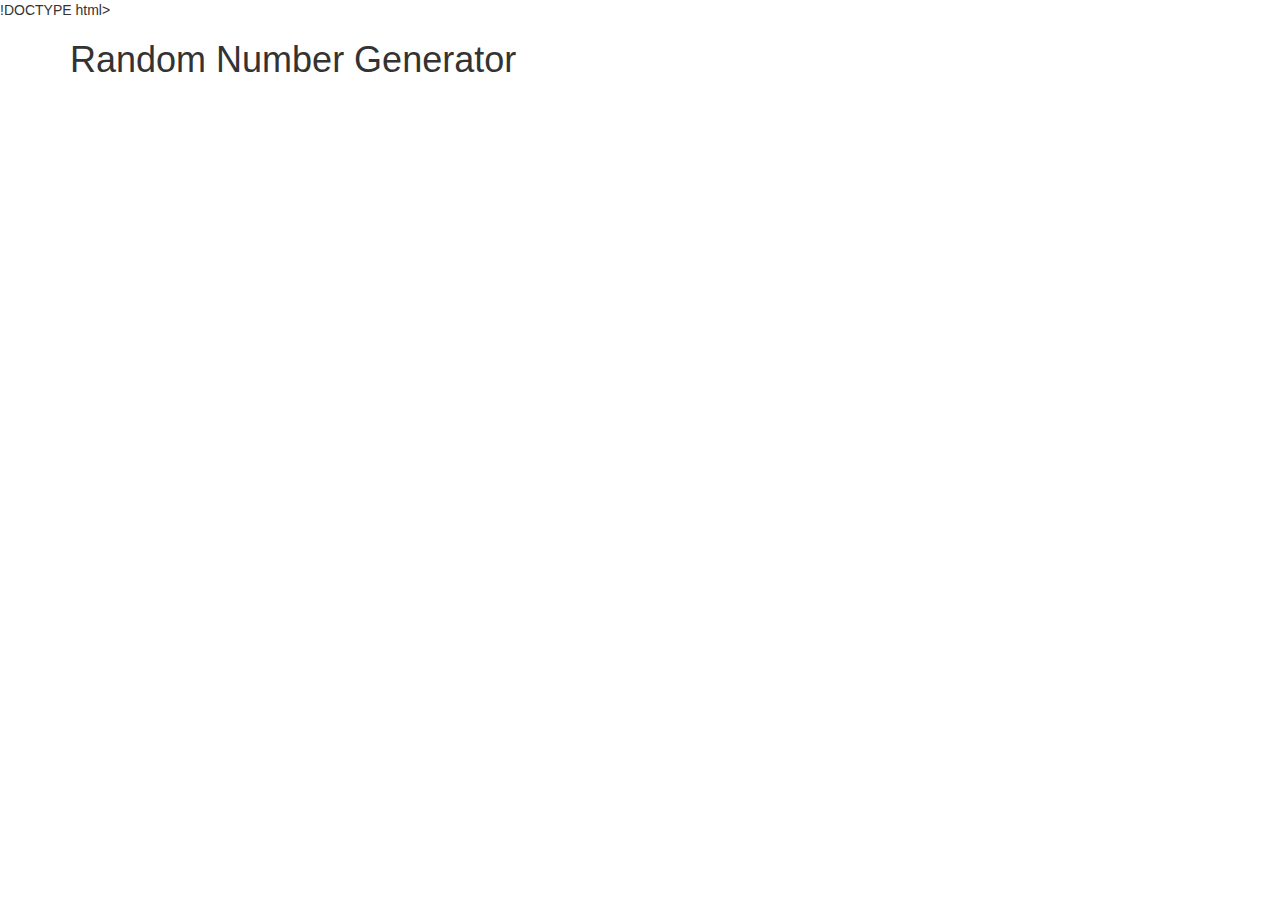
==== rand/num.html @ ecb00da1 "rand" ====
!DOCTYPE html>
<html lang="en">
    <head>
        <title>Random Number Generator</title>
        <meta charset="utf-8">
        <meta name="viewport" content="width=device-width, initial-scale=1">
        <link rel="stylesheet" href="https://maxcdn.bootstrapcdn.com/bootstrap/3.3.7/css/bootstrap.min.css">
	</head>
    
	<body>
        <div class="container">
            <h1>Random Number Generator</h1>
            <p>
                <?php
                    $num = rand(1, 100);
                    echo "Random number between 1 and 100: " . $num;
                ?>
            </p>
        </div>
    </body>
	</body>
	
</html>
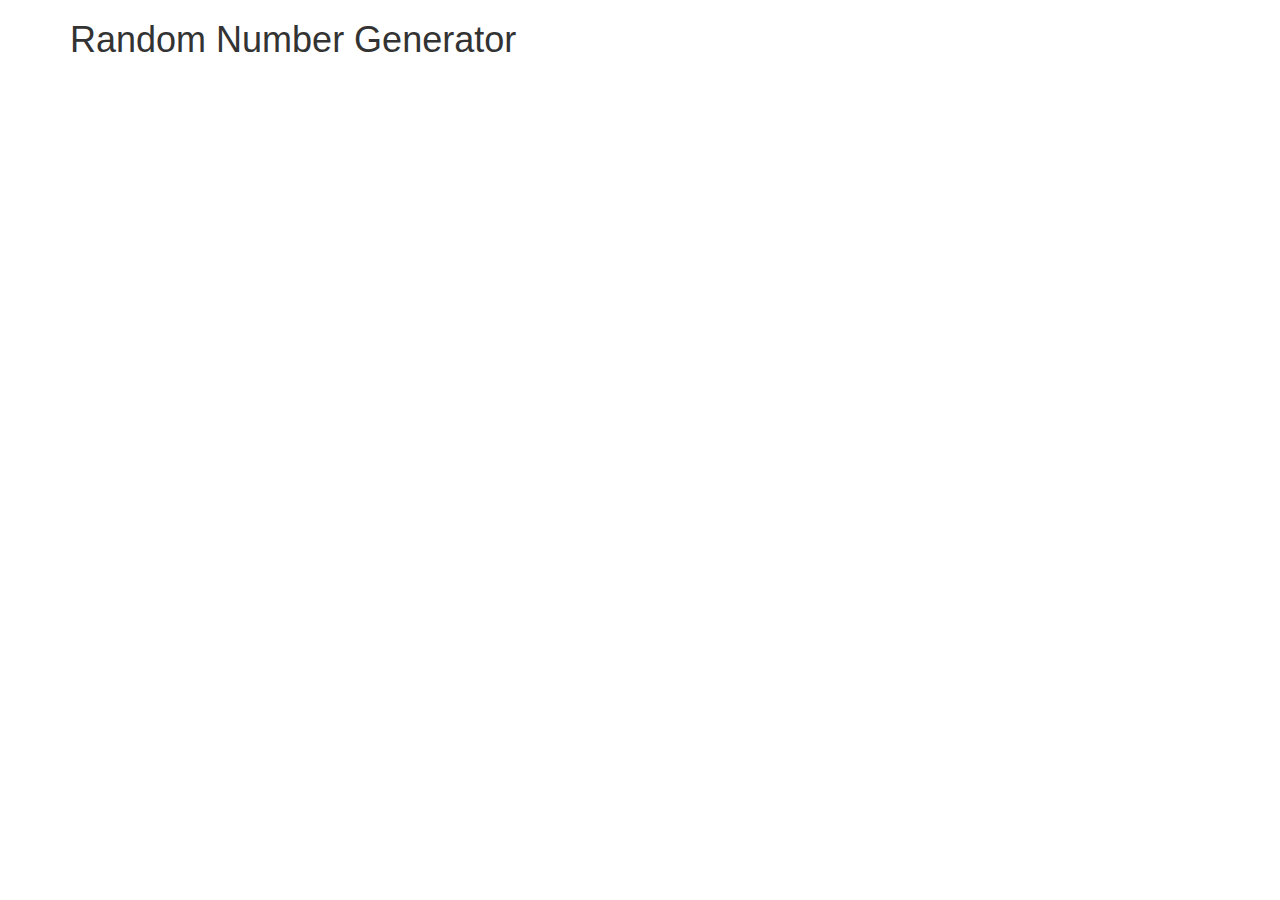
==== commit bc0d6047: "a1" ====
--- a/rand/num.html
+++ b/rand/num.html
@@ -1,4 +1,4 @@
-!DOCTYPE html>
+<!DOCTYPE html>
 <html lang="en">
     <head>
         <title>Random Number Generator</title>
@@ -13,7 +13,8 @@
             <p>
                 <?php
                     $num = rand(1, 100);
-                    echo "Random number between 1 and 100: " . $num;
+                    $num1 = 23;
+                    echo "Random number between 1 and 100: " . $num1;
                 ?>
             </p>
         </div>
